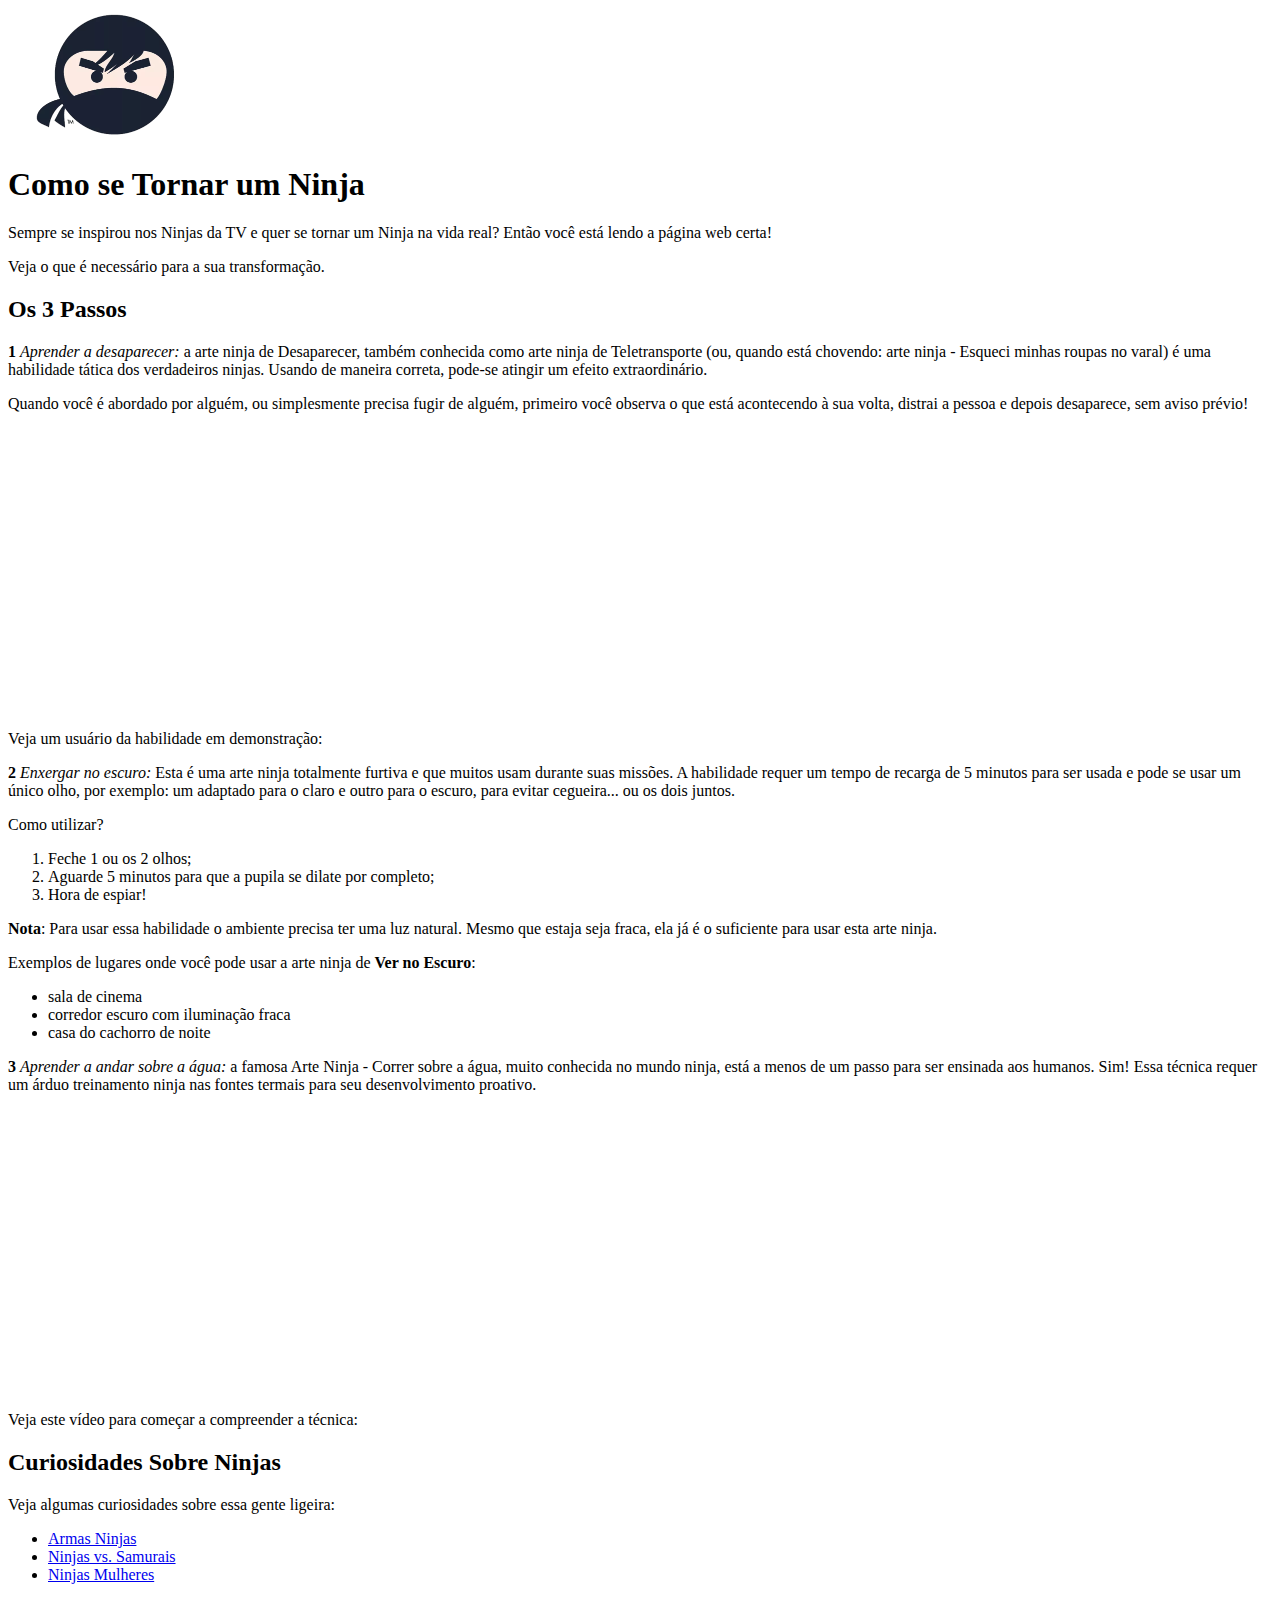
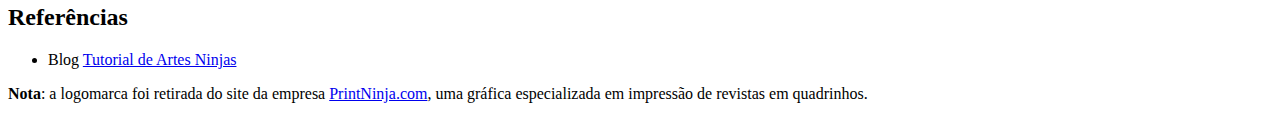
==== cefet-front-end-ninjas-main/index.html @ 8685b84c "Samyris first commit" ====
<!DOCTYPE html>
<html>
<head>
  <meta charset="utf-8">
  <title>Ninjas</title>
  <link rel="icon" href="img/favicon.png">
  <link rel="stylesheet" type="text/css" href="main.css" />
</head>
<body>
  <!-- este é um comentário em HTML -->
  <!-- ele não aparece na página -->
  <!-- >:3 -> isto é um coelho -->
  <!--  :3 -> e isto é um doguinho com bochechas -->
  <img src="img/print-ninja-logo.png" alt="Logo da Gráfica PrintNinja
    mostrando um desenho no estilo cartoon de um ninja" id="logomarca">

  <h1>Como se Tornar um Ninja</h1>
  <p>
    Sempre se inspirou nos Ninjas da TV e quer se tornar um Ninja na vida
    real? Então você está lendo a página web certa!
  </p>
  <p>Veja o que é necessário para a sua transformação.</p>

  <h2>Os 3 Passos</h2>
  <p class="passo">
    <strong>1</strong> <em>Aprender a desaparecer:</em> a arte ninja de
    Desaparecer, também conhecida como arte ninja de Teletransporte (ou,
    quando está chovendo: arte ninja - Esqueci minhas roupas no varal) é
    uma habilidade tática dos verdadeiros ninjas. Usando de maneira correta,
    pode-se atingir um efeito extraordinário.
  </p>
  <p>
    Quando você é abordado por alguém, ou simplesmente precisa fugir de alguém,
    primeiro você observa o que está acontecendo à sua volta, distrai a pessoa
    e depois desaparece, sem aviso prévio!
  </p>
  <p>
    Veja um usuário da habilidade em demonstração:
    <!--
      um iframe é uma forma de embutir (colocar) uma página dentro da outra...
      neste caso, estamos colocando uma página do Youtube dentro desta página
      dos ninjas
    -->
    <iframe width="420" height="315"
      src="https://www.youtube.com/embed/roNvPhQeOcc" frameborder="0"
      allowfullscreen></iframe>
  </p>

  <p class="passo">
    <strong>2</strong> <em>Enxergar no escuro:</em> Esta é uma arte ninja
    totalmente furtiva e que muitos usam durante suas missões. A habilidade
    requer um tempo de recarga de 5 minutos para ser usada e pode se usar
    um único olho, por exemplo: um adaptado para o claro e outro para o
    escuro, para evitar cegueira... ou os dois juntos.
  </p>
  <p>
    Como utilizar?
    <ol>
      <li>Feche 1 ou os 2 olhos;</li>
      <li>Aguarde 5 minutos para que a pupila se dilate por completo;</li>
      <li>Hora de espiar!</li>
    </ol>
  </p>
  <p class="nota">
    <strong>Nota</strong>: Para usar essa habilidade o ambiente precisa ter
    uma luz natural. Mesmo que estaja seja fraca, ela já é o suficiente
    para usar esta arte ninja.
  </p>
  <p>Exemplos de lugares onde você pode usar a arte ninja de <strong>Ver no Escuro</strong>:
    <ul>
      <li>sala de cinema</li>
      <li>corredor escuro com iluminação fraca</li>
      <li>casa do cachorro de noite</li>
    </ul>
  </p>

  <p class="passo">
    <strong>3</strong> <em>Aprender a andar sobre a água:</em> a famosa
    Arte Ninja - Correr sobre a água, muito conhecida no mundo ninja, está
    a menos de um passo para ser ensinada aos humanos. Sim! Essa técnica
    requer um árduo treinamento ninja nas fontes termais para seu
    desenvolvimento proativo.
  </p>
  <p>
    Veja este vídeo para começar a compreender a técnica:
    <iframe width="560" height="315"
      src="https://www.youtube.com/embed/OF4UDsc8eV4" frameborder="0"
      allowfullscreen></iframe>
  </p>

  <h2>Curiosidades Sobre Ninjas</h2>
  <p>Veja algumas curiosidades sobre essa gente ligeira:</p>
  <ul>
    <li>
      <!-- lembra dos links internos? eles apontam para o id de um elemento -->
      <a href="curiosidades.html#armas-ninjas">Armas Ninjas</a>
    </li>
    <li>
      <a href="curiosidades.html#ninjas-vs-samurais">Ninjas vs. Samurais</a>
    </li>
    <li>
      <a href="curiosidades.html#ninjas-mulheres">Ninjas Mulheres</a>
    </li>
  </ul>

  <h2>Referências</h2>
  <ul>
    <li>Blog
      <a href="http://minjasam.blogspot.com.br/">Tutorial de Artes Ninjas</a>
    </li>
  </ul>
  <p class="nota">
    <strong>Nota</strong>: a logomarca foi retirada do site da empresa
    <a href="http://www.printninja.com/">PrintNinja.com</a>, uma gráfica
    especializada em impressão de revistas em quadrinhos.
  </p>
</body>
</html>
---- cefet-front-end-ninjas-main/main.css ----
#logomarca{
	width: 200px;
}
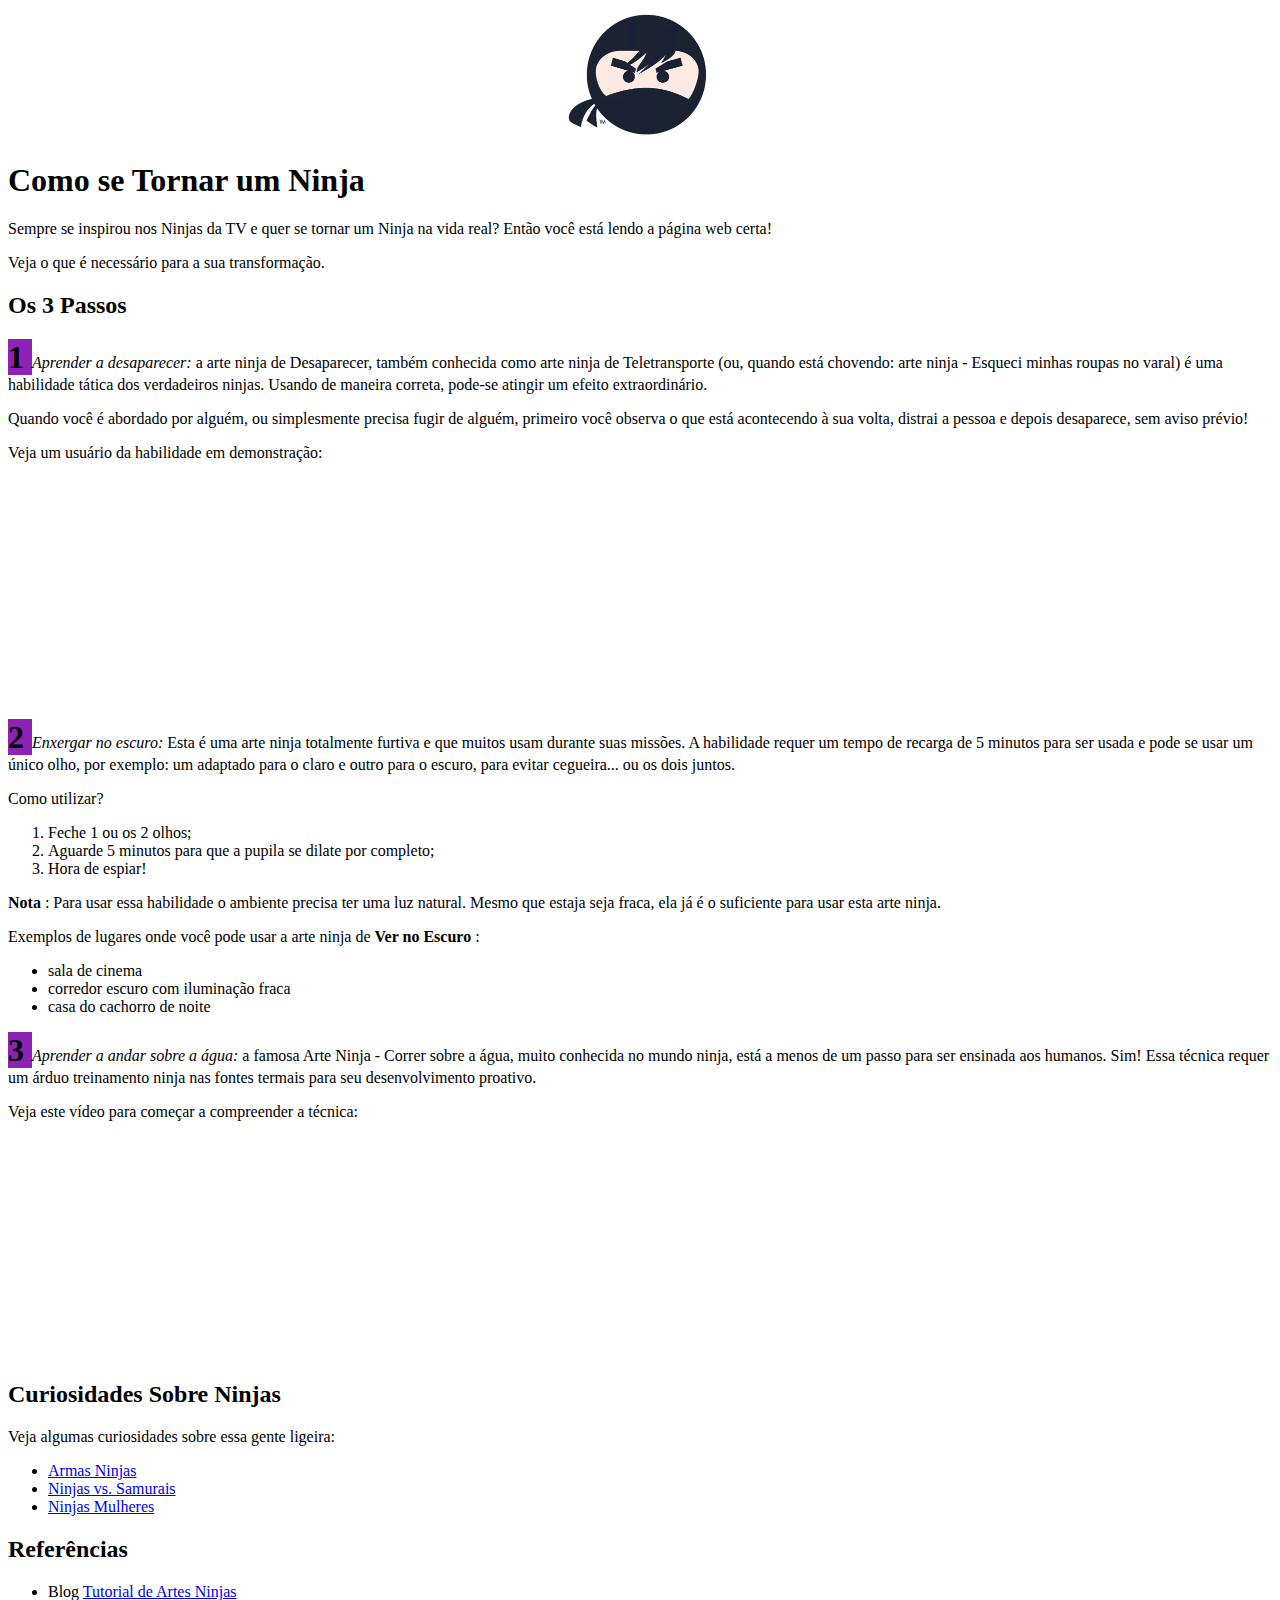
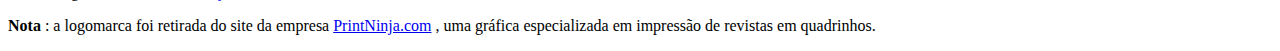
==== commit 2b41f6ed: "Update index.html" ====
--- a/cefet-front-end-ninjas-main/index.html
+++ b/cefet-front-end-ninjas-main/index.html
@@ -1,118 +1,143 @@
 <!DOCTYPE html>
 <html>
-<head>
-  <meta charset="utf-8">
-  <title>Ninjas</title>
-  <link rel="icon" href="img/favicon.png">
-  <link rel="stylesheet" type="text/css" href="main.css" />
-</head>
-<body>
-  <!-- este é um comentário em HTML -->
-  <!-- ele não aparece na página -->
-  <!-- >:3 -> isto é um coelho -->
-  <!--  :3 -> e isto é um doguinho com bochechas -->
-  <img src="img/print-ninja-logo.png" alt="Logo da Gráfica PrintNinja
+    <head>
+        <meta charset="utf-8">
+        <title>Ninjas</title>
+        <link rel="icon" href="img/favicon.png">
+        <link rel="stylesheet" type="text/css" href="main.css">
+    </head>
+    <body>
+        <!-- este é um comentário em HTML -->
+        <!-- ele não aparece na página -->
+        <!-- >:3 -> isto é um coelho -->
+        <!--  :3 -> e isto é um doguinho com bochechas -->
+        <img src="img/print-ninja-logo.png" alt="Logo da Gráfica PrintNinja
     mostrando um desenho no estilo cartoon de um ninja" id="logomarca">
-
-  <h1>Como se Tornar um Ninja</h1>
-  <p>
-    Sempre se inspirou nos Ninjas da TV e quer se tornar um Ninja na vida
+        <h1>Como se Tornar um Ninja</h1>
+        <p>
+            Sempre se inspirou nos Ninjas da TV e quer se tornar um Ninja na vida
     real? Então você está lendo a página web certa!
-  </p>
-  <p>Veja o que é necessário para a sua transformação.</p>
-
-  <h2>Os 3 Passos</h2>
-  <p class="passo">
-    <strong>1</strong> <em>Aprender a desaparecer:</em> a arte ninja de
+        </p>
+        <p>Veja o que é necessário para a sua transformação.</p>
+        <h2>Os 3 Passos</h2>
+        <p class="passo">
+            <span style="font-size: 32px; background-color: #8e22b4">
+                <strong>  1</strong>
+            </span>
+            <em>Aprender a desaparecer:</em>
+            a arte ninja de
     Desaparecer, também conhecida como arte ninja de Teletransporte (ou,
     quando está chovendo: arte ninja - Esqueci minhas roupas no varal) é
     uma habilidade tática dos verdadeiros ninjas. Usando de maneira correta,
     pode-se atingir um efeito extraordinário.
-  </p>
-  <p>
-    Quando você é abordado por alguém, ou simplesmente precisa fugir de alguém,
+        </p>
+        <p>
+            Quando você é abordado por alguém, ou simplesmente precisa fugir de alguém,
     primeiro você observa o que está acontecendo à sua volta, distrai a pessoa
     e depois desaparece, sem aviso prévio!
-  </p>
-  <p>
-    Veja um usuário da habilidade em demonstração:
-    <!--
+        </p>
+        <p>
+            Veja um usuário da habilidade em demonstração:
+            <!--
       um iframe é uma forma de embutir (colocar) uma página dentro da outra...
       neste caso, estamos colocando uma página do Youtube dentro desta página
       dos ninjas
     -->
-    <iframe width="420" height="315"
-      src="https://www.youtube.com/embed/roNvPhQeOcc" frameborder="0"
-      allowfullscreen></iframe>
-  </p>
-
-  <p class="passo">
-    <strong>2</strong> <em>Enxergar no escuro:</em> Esta é uma arte ninja
+            <div id="video1" class="center" align="center">
+                <iframe
+                    width="294"
+                    height="220.5"
+                    src="https://www.youtube.com/embed/roNvPhQeOcc"
+                    frameborder="0"
+                    allowfullscreen
+                ></iframe>
+            </div>
+        </p>
+        <p class="passo">
+            <span style="font-size: 32px; background-color: #8e22b4">
+                <strong>2</strong>
+            </span>
+            <em>Enxergar no escuro:</em>
+            Esta é uma arte ninja
     totalmente furtiva e que muitos usam durante suas missões. A habilidade
     requer um tempo de recarga de 5 minutos para ser usada e pode se usar
     um único olho, por exemplo: um adaptado para o claro e outro para o
     escuro, para evitar cegueira... ou os dois juntos.
-  </p>
-  <p>
-    Como utilizar?
-    <ol>
-      <li>Feche 1 ou os 2 olhos;</li>
-      <li>Aguarde 5 minutos para que a pupila se dilate por completo;</li>
-      <li>Hora de espiar!</li>
-    </ol>
-  </p>
-  <p class="nota">
-    <strong>Nota</strong>: Para usar essa habilidade o ambiente precisa ter
+        </p>
+        <p>
+            Como utilizar?
+            <ol>
+                <li>Feche 1 ou os 2 olhos;</li>
+                <li>Aguarde 5 minutos para que a pupila se dilate por completo;</li>
+                <li>Hora de espiar!</li>
+            </ol>
+        </p>
+        <p class="nota">
+            <strong>Nota</strong>
+            : Para usar essa habilidade o ambiente precisa ter
     uma luz natural. Mesmo que estaja seja fraca, ela já é o suficiente
     para usar esta arte ninja.
-  </p>
-  <p>Exemplos de lugares onde você pode usar a arte ninja de <strong>Ver no Escuro</strong>:
-    <ul>
-      <li>sala de cinema</li>
-      <li>corredor escuro com iluminação fraca</li>
-      <li>casa do cachorro de noite</li>
-    </ul>
-  </p>
-
-  <p class="passo">
-    <strong>3</strong> <em>Aprender a andar sobre a água:</em> a famosa
+        </p>
+        <p>
+            Exemplos de lugares onde você pode usar a arte ninja de
+            <strong>Ver no Escuro</strong>
+            :
+            <ul>
+                <li>sala de cinema</li>
+                <li>corredor escuro com iluminação fraca</li>
+                <li>casa do cachorro de noite</li>
+            </ul>
+        </p>
+        <p class="passo">
+            <span style="font-size: 32px; background-color: #8e22b4">
+                <strong>3</strong>
+            </span>
+            <em>Aprender a andar sobre a água:</em>
+            a famosa
     Arte Ninja - Correr sobre a água, muito conhecida no mundo ninja, está
     a menos de um passo para ser ensinada aos humanos. Sim! Essa técnica
     requer um árduo treinamento ninja nas fontes termais para seu
     desenvolvimento proativo.
-  </p>
-  <p>
-    Veja este vídeo para começar a compreender a técnica:
-    <iframe width="560" height="315"
-      src="https://www.youtube.com/embed/OF4UDsc8eV4" frameborder="0"
-      allowfullscreen></iframe>
-  </p>
-
-  <h2>Curiosidades Sobre Ninjas</h2>
-  <p>Veja algumas curiosidades sobre essa gente ligeira:</p>
-  <ul>
-    <li>
-      <!-- lembra dos links internos? eles apontam para o id de um elemento -->
-      <a href="curiosidades.html#armas-ninjas">Armas Ninjas</a>
-    </li>
-    <li>
-      <a href="curiosidades.html#ninjas-vs-samurais">Ninjas vs. Samurais</a>
-    </li>
-    <li>
-      <a href="curiosidades.html#ninjas-mulheres">Ninjas Mulheres</a>
-    </li>
-  </ul>
-
-  <h2>Referências</h2>
-  <ul>
-    <li>Blog
-      <a href="http://minjasam.blogspot.com.br/">Tutorial de Artes Ninjas</a>
-    </li>
-  </ul>
-  <p class="nota">
-    <strong>Nota</strong>: a logomarca foi retirada do site da empresa
-    <a href="http://www.printninja.com/">PrintNinja.com</a>, uma gráfica
+        </p>
+        <p>
+            Veja este vídeo para começar a compreender a técnica:
+            <div id="video2" class="center" align="center">
+                <iframe
+                    width="294"
+                    height="220.5"
+                    src="https://www.youtube.com/embed/OF4UDsc8eV4"
+                    frameborder="0"
+                    allowfullscreen
+                ></iframe>
+            </div>
+        </p>
+        <h2>Curiosidades Sobre Ninjas</h2>
+        <p>Veja algumas curiosidades sobre essa gente ligeira:</p>
+        <ul>
+            <li>
+                <!-- lembra dos links internos? eles apontam para o id de um elemento -->
+                <a href="curiosidades.html#armas-ninjas">Armas Ninjas</a>
+            </li>
+            <li>
+                <a href="curiosidades.html#ninjas-vs-samurais">Ninjas vs. Samurais</a>
+            </li>
+            <li>
+                <a href="curiosidades.html#ninjas-mulheres">Ninjas Mulheres</a>
+            </li>
+        </ul>
+        <h2>Referências</h2>
+        <ul>
+            <li>
+                Blog
+                <a href="http://minjasam.blogspot.com.br/">Tutorial de Artes Ninjas</a>
+            </li>
+        </ul>
+        <p class="nota">
+            <strong>Nota</strong>
+            : a logomarca foi retirada do site da empresa
+            <a href="http://www.printninja.com/">PrintNinja.com</a>
+            , uma gráfica
     especializada em impressão de revistas em quadrinhos.
-  </p>
-</body>
+        </p>
+    </body>
 </html>
--- a/cefet-front-end-ninjas-main/main.css
+++ b/cefet-front-end-ninjas-main/main.css
@@ -1,3 +1,13 @@
 #logomarca{
 	width: 200px;
+	display: block;
+    margin-left: auto;
+    margin-right: auto;
+	
+}
+
+h1{
+	display: block;
+    margin-left: auto;
+    margin-right: auto;
 }